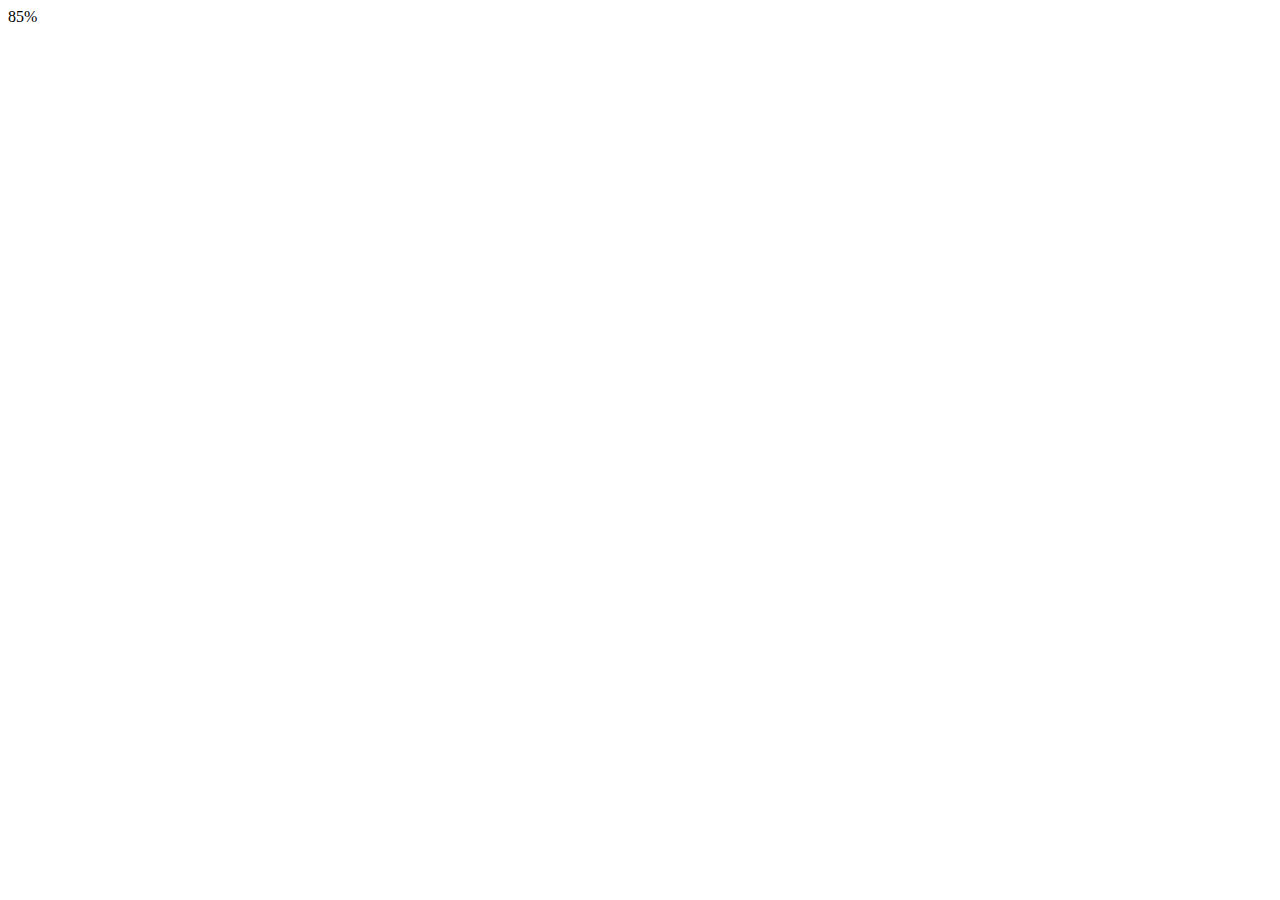
==== index.html @ a7582098 "Add files via upload" ====
<!DOCTYPE html>
<html lang="en">
<head>
   <meta charset="UTF-8">
   <meta http-equiv="X-UA-Compatible" content="IE=edge">
   <meta name="viewport" content="width=device-width, initial-scale=1.0">
   <link rel="stylesheet" type="text/css" href="./css/style.css" />

   <title>Progress Indicator</title>
</head>
<body>
  <main>
     <div class="container">
             <div class="progress">
                  <div class="fill"></div>
                  <div class="number">85%</div>    
             </div>
      </div>
  </main>
</body>
</html>
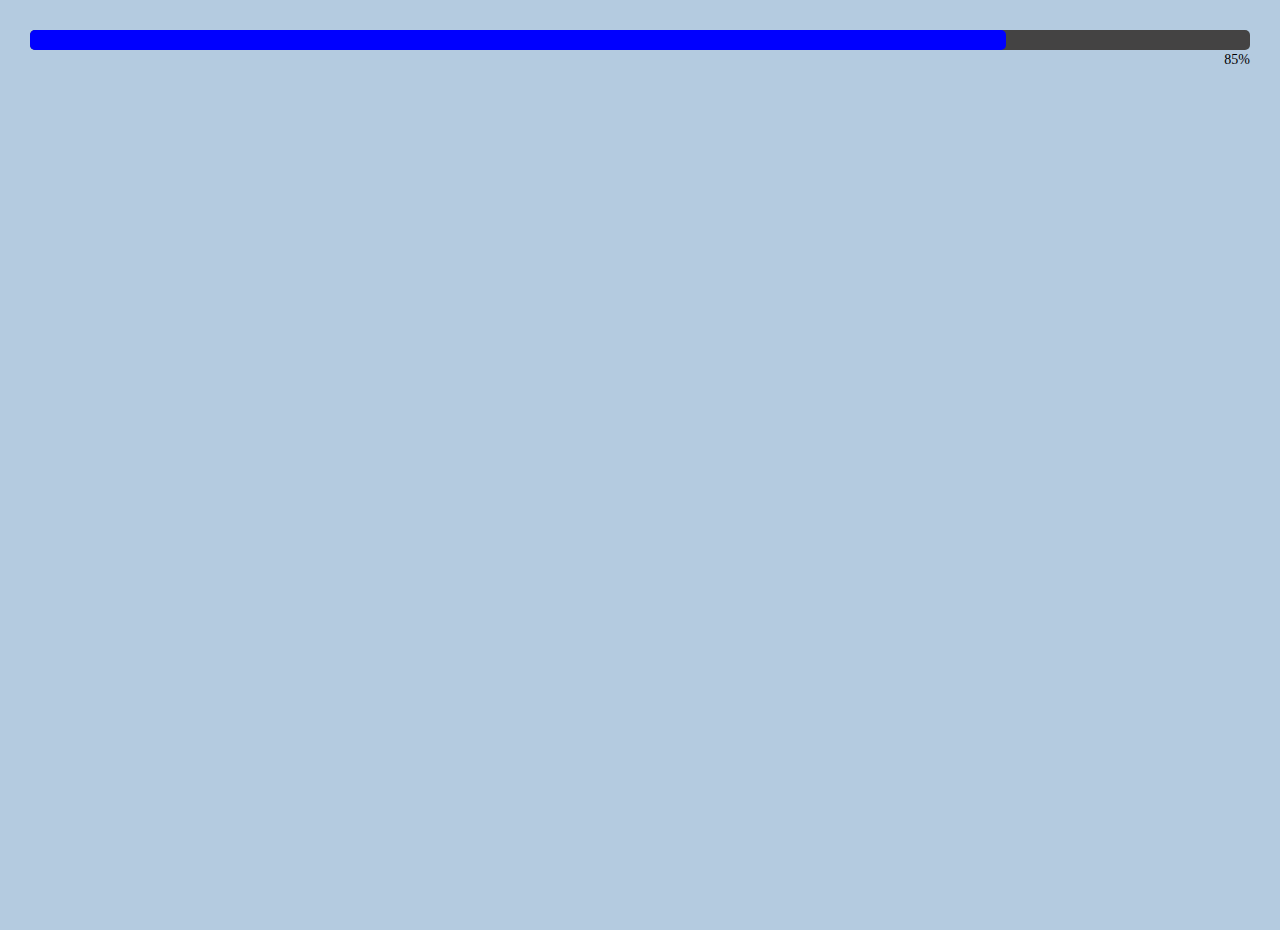
==== commit 83af846f: "Update index.html" ====
--- a/index.html
+++ b/index.html
@@ -4,7 +4,7 @@
    <meta charset="UTF-8">
    <meta http-equiv="X-UA-Compatible" content="IE=edge">
    <meta name="viewport" content="width=device-width, initial-scale=1.0">
-   <link rel="stylesheet" type="text/css" href="./css/style.css" />
+   <link rel="stylesheet" type="text/css" href="style.css"/>
 
    <title>Progress Indicator</title>
 </head>
@@ -18,4 +18,4 @@
       </div>
   </main>
 </body>
-</html>+</html>
--- a/style.css
+++ b/style.css
@@ -0,0 +1,116 @@
+* {
+   padding: 0;
+   margin: 0;
+   border: 0;
+}
+
+*,*:before,
+*:after {
+   -moz-box-sizing: border-box;
+   -webkit-box-sizing: border-box;
+   box-sizing: border-box;
+}
+
+:focus,
+:active {
+   outline: none;
+}
+
+a:focus,
+a:active {
+   outline: none;
+}
+
+nav,
+footer,
+header,
+aside {
+   display: block;
+}
+
+html,
+body {
+   height: 100%;
+   width: 100%;
+   font-size: 100%;
+   line-height: 1;
+   font-size: 14px;
+   -ms-text-size-adjust: 100%;
+   -moz-text-size-adjust: 100%;
+   -webkit-text-size-adjust: 100%;
+}
+
+input,
+button,
+textarea {
+   font-family: inherit;
+}
+
+input::ms-clear {
+   display: none;
+}
+
+button {
+   cursor: pointer;
+}
+
+button::-moz-focus-inner {
+   padding: 0;
+   border: 0;
+}
+
+a,
+a:visited {
+   text-decoration: none;
+}
+
+a:hover {
+   text-decoration: none;
+}
+
+ul li {
+   list-style: none;
+}
+
+img {
+   vertical-align: top;
+}
+
+h1,
+h2,
+h3,
+h4,
+h5,
+h6 {
+   font-size: inherit;
+   font-weight: 400;
+}
+body{
+    background-color: rgb(180, 203, 224);
+}
+.container{
+   max-width: 1280px;
+   height: 500px;
+   margin: 30px;
+}
+.progress{
+   width: 100%;
+   height: 20px;
+   cursor: pointer;
+   background-color: rgb(68, 67, 67);
+   border-radius: 5px;
+   
+
+}
+.number{
+   text-align: right;
+}
+
+
+.fill{
+   display: inline-block;
+   border-radius: 5px;
+   height: 20px;
+   width: 80%;
+   background-color: blue;
+}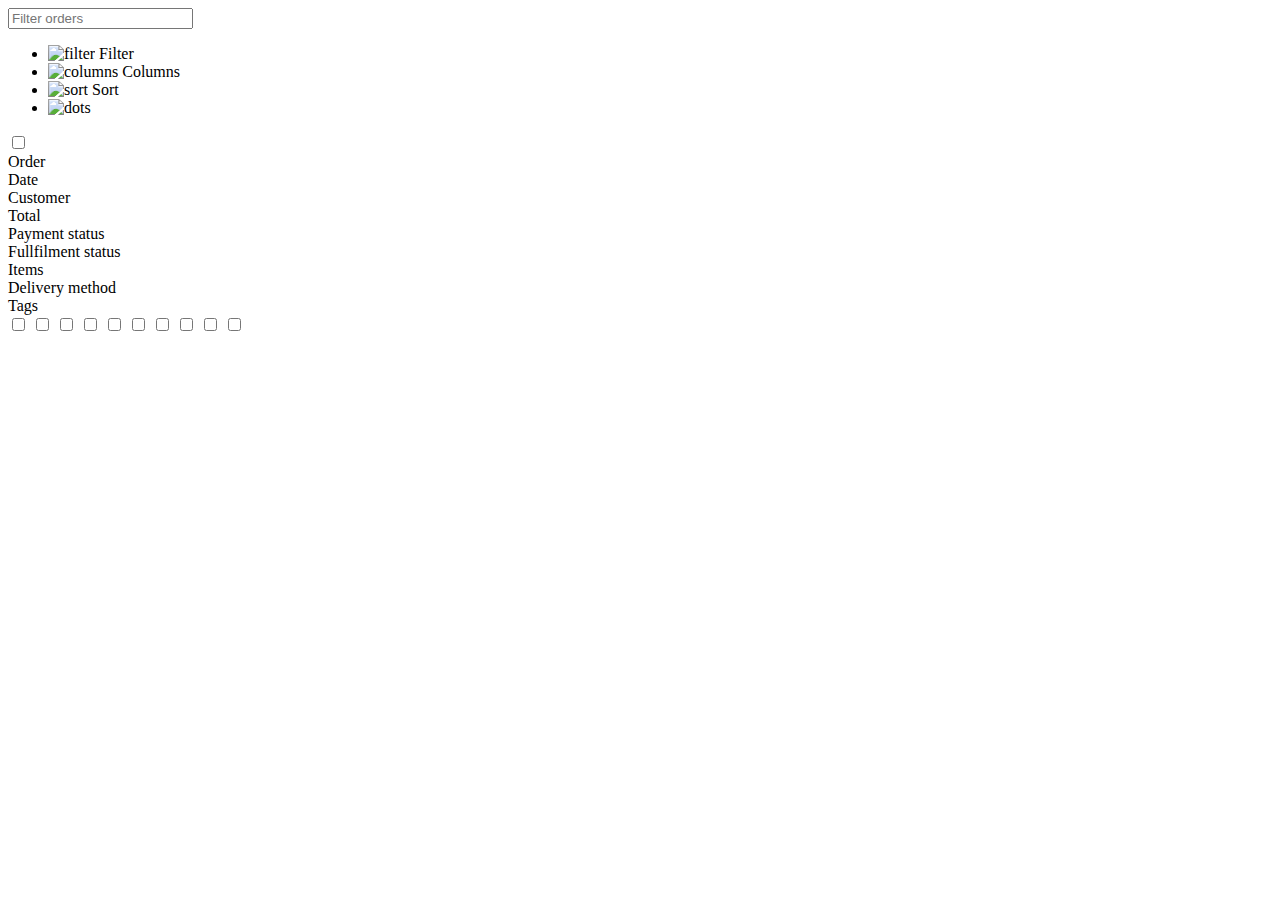
==== commit bfd718c4: "Add files via upload" ====
--- a/index.html
+++ b/index.html
@@ -4,18 +4,74 @@
    <meta charset="UTF-8">
    <meta http-equiv="X-UA-Compatible" content="IE=edge">
    <meta name="viewport" content="width=device-width, initial-scale=1.0">
-   <link rel="stylesheet" type="text/css" href="style.css"/>
+   <link rel="stylesheet" type="text/css" href="./css/style.css" />
 
-   <title>Progress Indicator</title>
+   <title>Table</title>
 </head>
 <body>
-  <main>
-     <div class="container">
-             <div class="progress">
-                  <div class="fill"></div>
-                  <div class="number">85%</div>    
-             </div>
-      </div>
+  <header class="header">
+   <div class="header__wrapper">
+      
+    <input type="search" class="header__search" placeholder="Filter orders">
+
+    <div class="header__navigation">
+      <nav class="header__list">
+        <ul class="header__items">
+            <li class="header__item row"> <img src="./img/filter.png" class ="header__icons " alt="filter">
+                <span class="header__filter">Filter</span>
+            </li>
+
+            <li class="header__item row"> <img src="./img/columns1.png" class ="header__icons " alt="columns">
+                <span class="header__columns">Columns</span>
+            </li>
+
+            <li class="header__item row"><img src="./img/sort1.svg" class ="header__icons " alt="sort">
+                 <span class="header__sort">Sort</span>
+            </li>
+
+            <li class="header__item"><img src="./img/dots.png" class ="header__icons" alt="dots"></li>
+         </ul>
+      </nav>
+    </div>
+</div>
+</header>
+   <main>
+     <section class="table">
+        <div class="table__wrapper">
+           <input type="checkbox" class="table__checkbox">
+           <div class="table__order">Order</div>
+           <div class="table__date">Date</div>
+           <div class="table__customer">Customer</div>
+           
+           <div class="table__total">Total</div>
+           <div class="table__p-status">Payment status</div>
+           <div class="table__ff-status">Fullfilment status</div>
+           <div class="table__items">Items</div>
+           <div class="table__delivery">Delivery method</div>
+           <div class="table__tags">Tags</div>
+           <input type="checkbox" class="table__checkbox">
+           <input type="checkbox" class="table__checkbox">
+           <input type="checkbox" class="table__checkbox">
+           <input type="checkbox" class="table__checkbox">
+           <input type="checkbox" class="table__checkbox">
+           <input type="checkbox" class="table__checkbox">
+           <input type="checkbox" class="table__checkbox">
+           <input type="checkbox" class="table__checkbox">
+           <input type="checkbox" class="table__checkbox">
+           <input type="checkbox" class="table__checkbox">
+
+
+
+
+        </div>
+
+
+
+
+
+     </section>
   </main>
+   <footer></footer>
+   <script></script>
 </body>
-</html>
+</html>